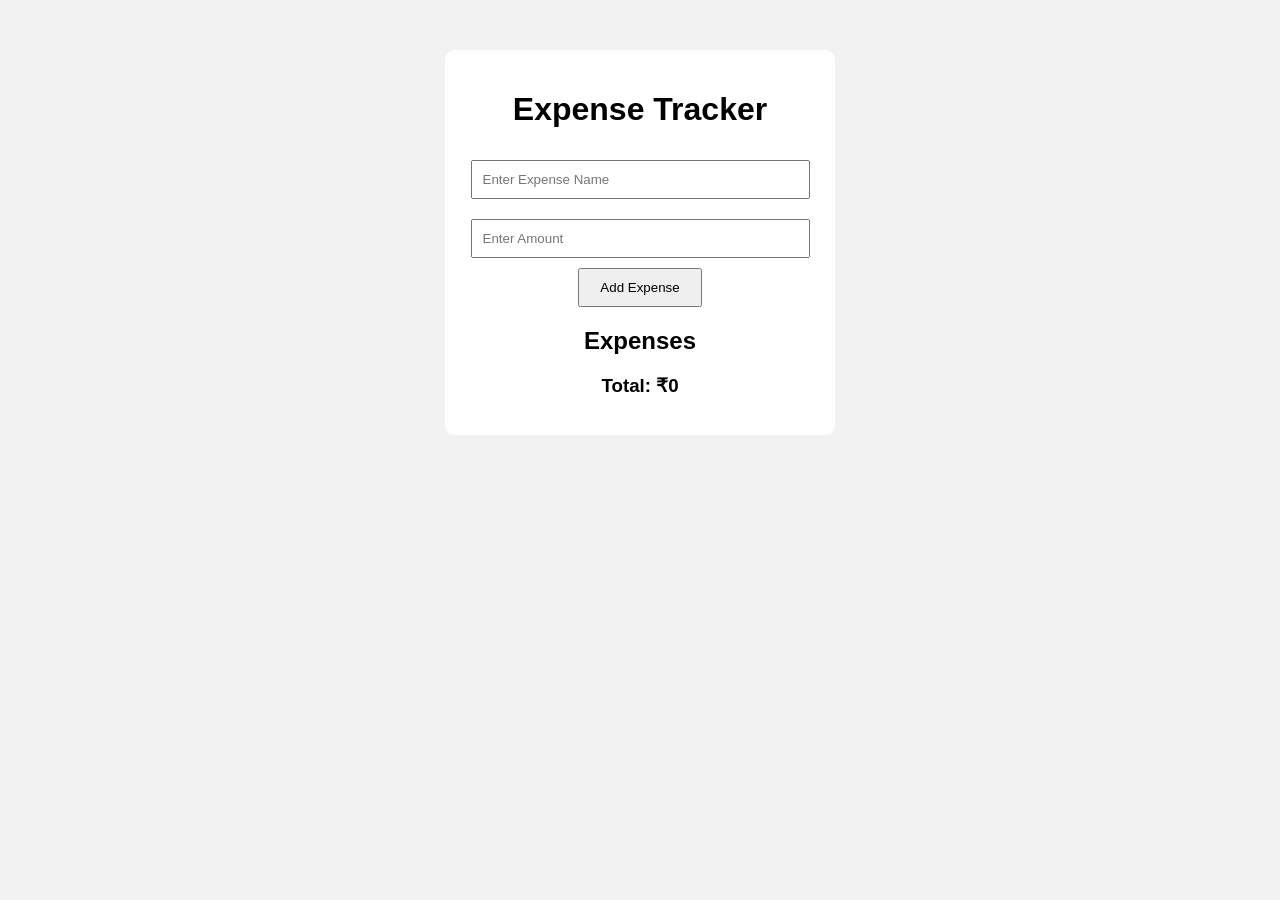
==== expense_tracker/index.html @ 0a929e43 "first commit" ====
<!DOCTYPE html>
<html lang="en">
<head>
    <meta charset="UTF-8">
    <meta name="viewport" content="width=device-width, initial-scale=1.0">
    <title>Expense Tracker</title>
    <link rel="stylesheet" href="style.css">
</head>
<body>

    <div class="container">
        <h1>Expense Tracker</h1>

        <input type="text" id="expenseName" placeholder="Enter Expense Name">

        <input type="number" id="expenseAmount" placeholder="Enter Amount">

        <button onclick="addExpense()">Add Expense</button>

        <h2>Expenses</h2>

        <ul id="expenseList"></ul>

        <h3>Total: ₹<span id="total">0</span></h3>
    </div>

    <script src="script.js"></script>

</body>
</html>
---- expense_tracker/style.css ----
body{
    font-family: Arial, sans-serif;
    background-color: #f2f2f2;
}

.container{
    width: 350px;
    margin: 50px auto;
    background: white;
    padding: 20px;
    text-align: center;
    border-radius: 10px;
}

input{
    width: 90%;
    padding: 10px;
    margin: 10px 0;
}

button{
    padding: 10px 20px;
    cursor: pointer;
}

ul{
    list-style: none;
    padding: 0;
}

li{
    display: flex;
    justify-content: space-between;
    padding: 10px;
    background: #eeeeee;
    margin: 5px 0;
}
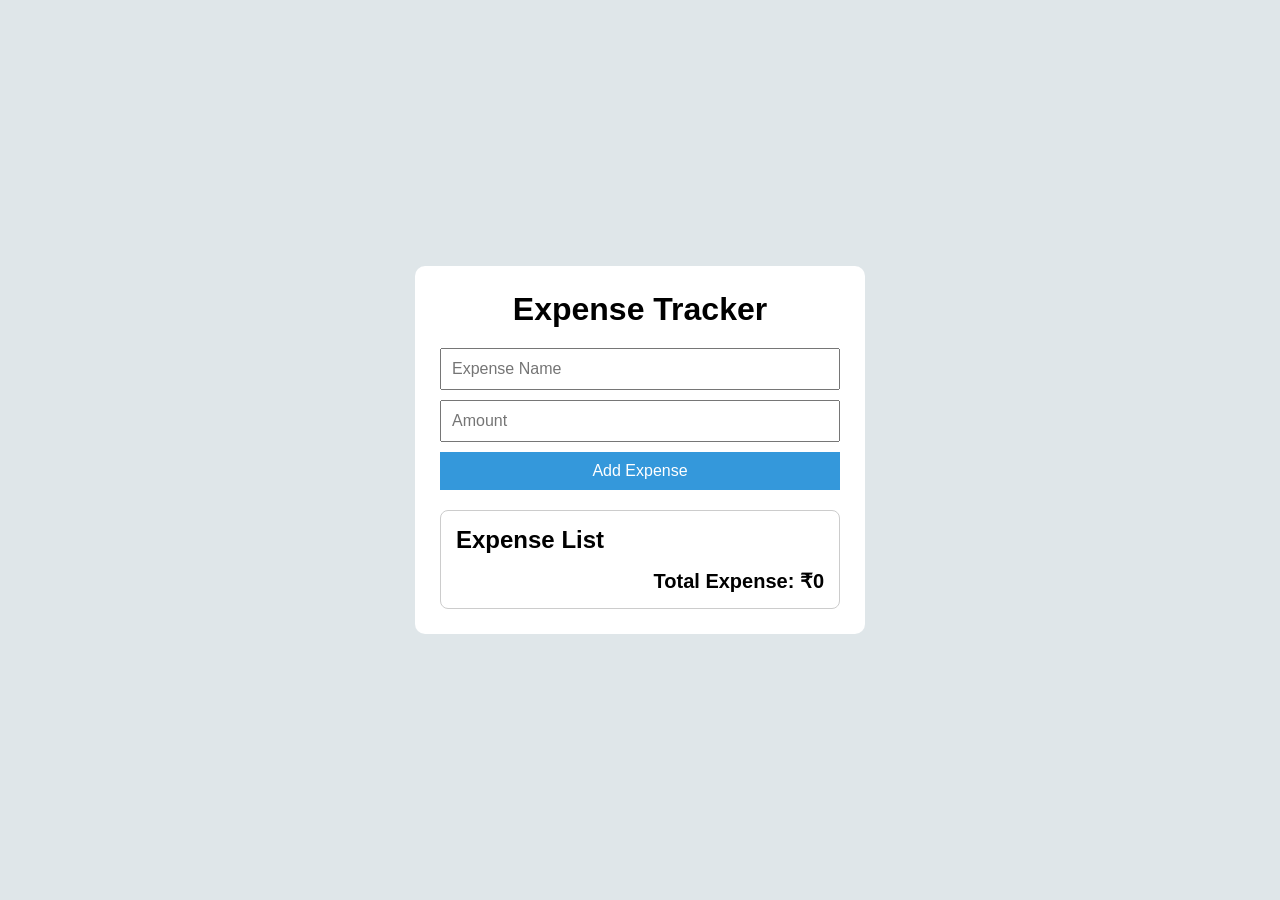
==== commit 23fc7df8: "new_layout" ====
--- a/expense_tracker/index.html
+++ b/expense_tracker/index.html
@@ -8,23 +8,29 @@
 </head>
 <body>
 
-    <div class="container">
-        <h1>Expense Tracker</h1>
+<div class="main">
 
-        <input type="text" id="expenseName" placeholder="Enter Expense Name">
+    <h1>Expense Tracker</h1>
 
-        <input type="number" id="expenseAmount" placeholder="Enter Amount">
+    <div class="input-box">
+        <input type="text" id="expenseName" placeholder="Expense Name">
+        <input type="number" id="expenseAmount" placeholder="Amount">
+        <button onclick="addExpense()">Add Expense</button>
+    </div>
 
-        <button onclick="addExpense()">Add Expense</button>
-
-        <h2>Expenses</h2>
+    <div class="expense-box">
+        <h2>Expense List</h2>
 
         <ul id="expenseList"></ul>
 
-        <h3>Total: ₹<span id="total">0</span></h3>
+        <div class="total-box">
+            Total Expense: ₹<span id="total">0</span>
+        </div>
     </div>
 
-    <script src="script.js"></script>
+</div>
+
+<script src="script.js"></script>
 
 </body>
 </html>
--- a/expense_tracker/style.css
+++ b/expense_tracker/style.css
@@ -1,37 +1,81 @@
-body{
-    font-family: Arial, sans-serif;
-    background-color: #f2f2f2;
+*{
+    margin:0;
+    padding:0;
+    box-sizing:border-box;
+    font-family:Arial,sans-serif;
 }
 
-.container{
-    width: 350px;
-    margin: 50px auto;
-    background: white;
-    padding: 20px;
-    text-align: center;
-    border-radius: 10px;
+body{
+    background:#dfe6e9;
+    display:flex;
+    justify-content:center;
+    align-items:center;
+    height:100vh;
+}
+
+.main{
+    width:450px;
+    background:white;
+    padding:25px;
+    border-radius:10px;
+}
+
+h1{
+    text-align:center;
+    margin-bottom:20px;
+}
+
+.input-box{
+    display:flex;
+    flex-direction:column;
+    gap:10px;
+    margin-bottom:20px;
 }
 
 input{
-    width: 90%;
-    padding: 10px;
-    margin: 10px 0;
+    padding:10px;
+    font-size:16px;
 }
 
 button{
-    padding: 10px 20px;
-    cursor: pointer;
+    padding:10px;
+    border:none;
+    background:#3498db;
+    color:white;
+    cursor:pointer;
+    font-size:16px;
+}
+
+button:hover{
+    background:#2980b9;
+}
+
+.expense-box{
+    border:1px solid #ccc;
+    padding:15px;
+    border-radius:8px;
+}
+
+h2{
+    margin-bottom:15px;
 }
 
 ul{
-    list-style: none;
-    padding: 0;
+    list-style:none;
 }
 
 li{
-    display: flex;
-    justify-content: space-between;
-    padding: 10px;
-    background: #eeeeee;
-    margin: 5px 0;
+    display:flex;
+    justify-content:space-between;
+    padding:10px;
+    margin-bottom:8px;
+    background:#f1f1f1;
+    border-radius:5px;
+}
+
+.total-box{
+    margin-top:15px;
+    font-size:20px;
+    font-weight:bold;
+    text-align:right;
 }
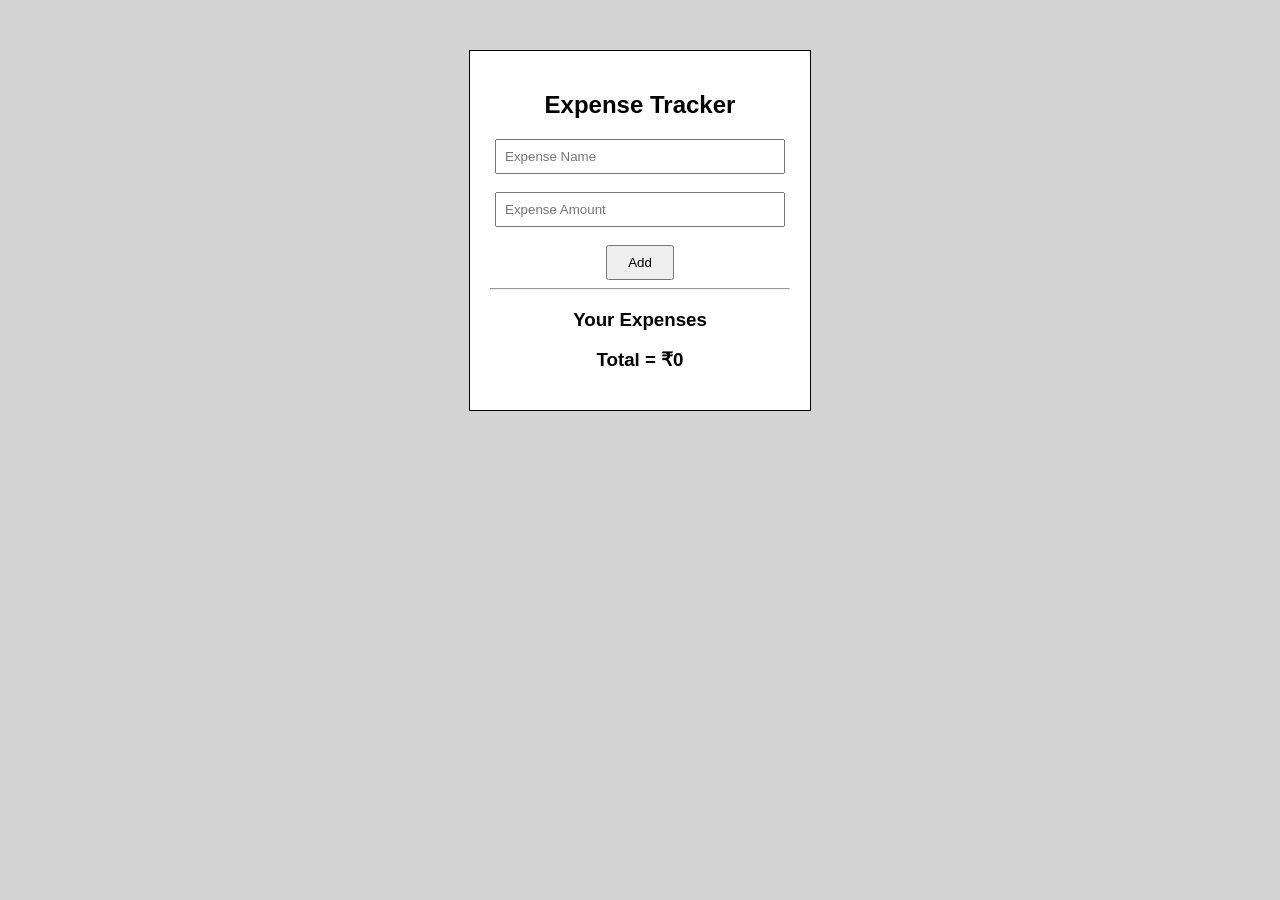
==== commit 5f67483b: "simple_format" ====
--- a/expense_tracker/index.html
+++ b/expense_tracker/index.html
@@ -1,36 +1,34 @@
 <!DOCTYPE html>
-<html lang="en">
+<html>
 <head>
-    <meta charset="UTF-8">
-    <meta name="viewport" content="width=device-width, initial-scale=1.0">
-    <title>Expense Tracker</title>
+    <title>Document</title>
     <link rel="stylesheet" href="style.css">
 </head>
 <body>
 
-<div class="main">
+    <div class="container">
 
-    <h1>Expense Tracker</h1>
+        <h2>Expense Tracker</h2>
 
-    <div class="input-box">
-        <input type="text" id="expenseName" placeholder="Expense Name">
-        <input type="number" id="expenseAmount" placeholder="Amount">
-        <button onclick="addExpense()">Add Expense</button>
+        <input type="text" id="name" placeholder="Expense Name">
+        <br><br>
+
+        <input type="number" id="amount" placeholder="Expense Amount">
+        <br><br>
+
+        <button onclick="addExpense()">Add</button>
+
+        <hr>
+
+        <h3>Your Expenses</h3>
+
+        <ul id="list"></ul>
+
+        <h3>Total = ₹<span id="total">0</span></h3>
+
     </div>
 
-    <div class="expense-box">
-        <h2>Expense List</h2>
-
-        <ul id="expenseList"></ul>
-
-        <div class="total-box">
-            Total Expense: ₹<span id="total">0</span>
-        </div>
-    </div>
-
-</div>
-
-<script src="script.js"></script>
+    <script src="script.js"></script>
 
 </body>
 </html>
--- a/expense_tracker/style.css
+++ b/expense_tracker/style.css
@@ -1,81 +1,33 @@
-*{
-    margin:0;
-    padding:0;
-    box-sizing:border-box;
-    font-family:Arial,sans-serif;
+body{
+    background-color: lightgray;
+    font-family: Arial;
 }
 
-body{
-    background:#dfe6e9;
-    display:flex;
-    justify-content:center;
-    align-items:center;
-    height:100vh;
-}
-
-.main{
-    width:450px;
-    background:white;
-    padding:25px;
-    border-radius:10px;
-}
-
-h1{
-    text-align:center;
-    margin-bottom:20px;
-}
-
-.input-box{
-    display:flex;
-    flex-direction:column;
-    gap:10px;
-    margin-bottom:20px;
+.container{
+    width: 300px;
+    margin: 50px auto;
+    background: white;
+    padding: 20px;
+    text-align: center;
+    border: 1px solid black;
 }
 
 input{
-    padding:10px;
-    font-size:16px;
+    width: 90%;
+    padding: 8px;
 }
 
 button{
-    padding:10px;
-    border:none;
-    background:#3498db;
-    color:white;
-    cursor:pointer;
-    font-size:16px;
-}
-
-button:hover{
-    background:#2980b9;
-}
-
-.expense-box{
-    border:1px solid #ccc;
-    padding:15px;
-    border-radius:8px;
-}
-
-h2{
-    margin-bottom:15px;
+    padding: 8px 20px;
 }
 
 ul{
-    list-style:none;
+    list-style: none;
+    padding: 0;
 }
 
 li{
-    display:flex;
-    justify-content:space-between;
-    padding:10px;
-    margin-bottom:8px;
-    background:#f1f1f1;
-    border-radius:5px;
-}
-
-.total-box{
-    margin-top:15px;
-    font-size:20px;
-    font-weight:bold;
-    text-align:right;
+    margin: 10px 0;
+    border-bottom: 1px solid gray;
+    padding-bottom: 5px;
 }
